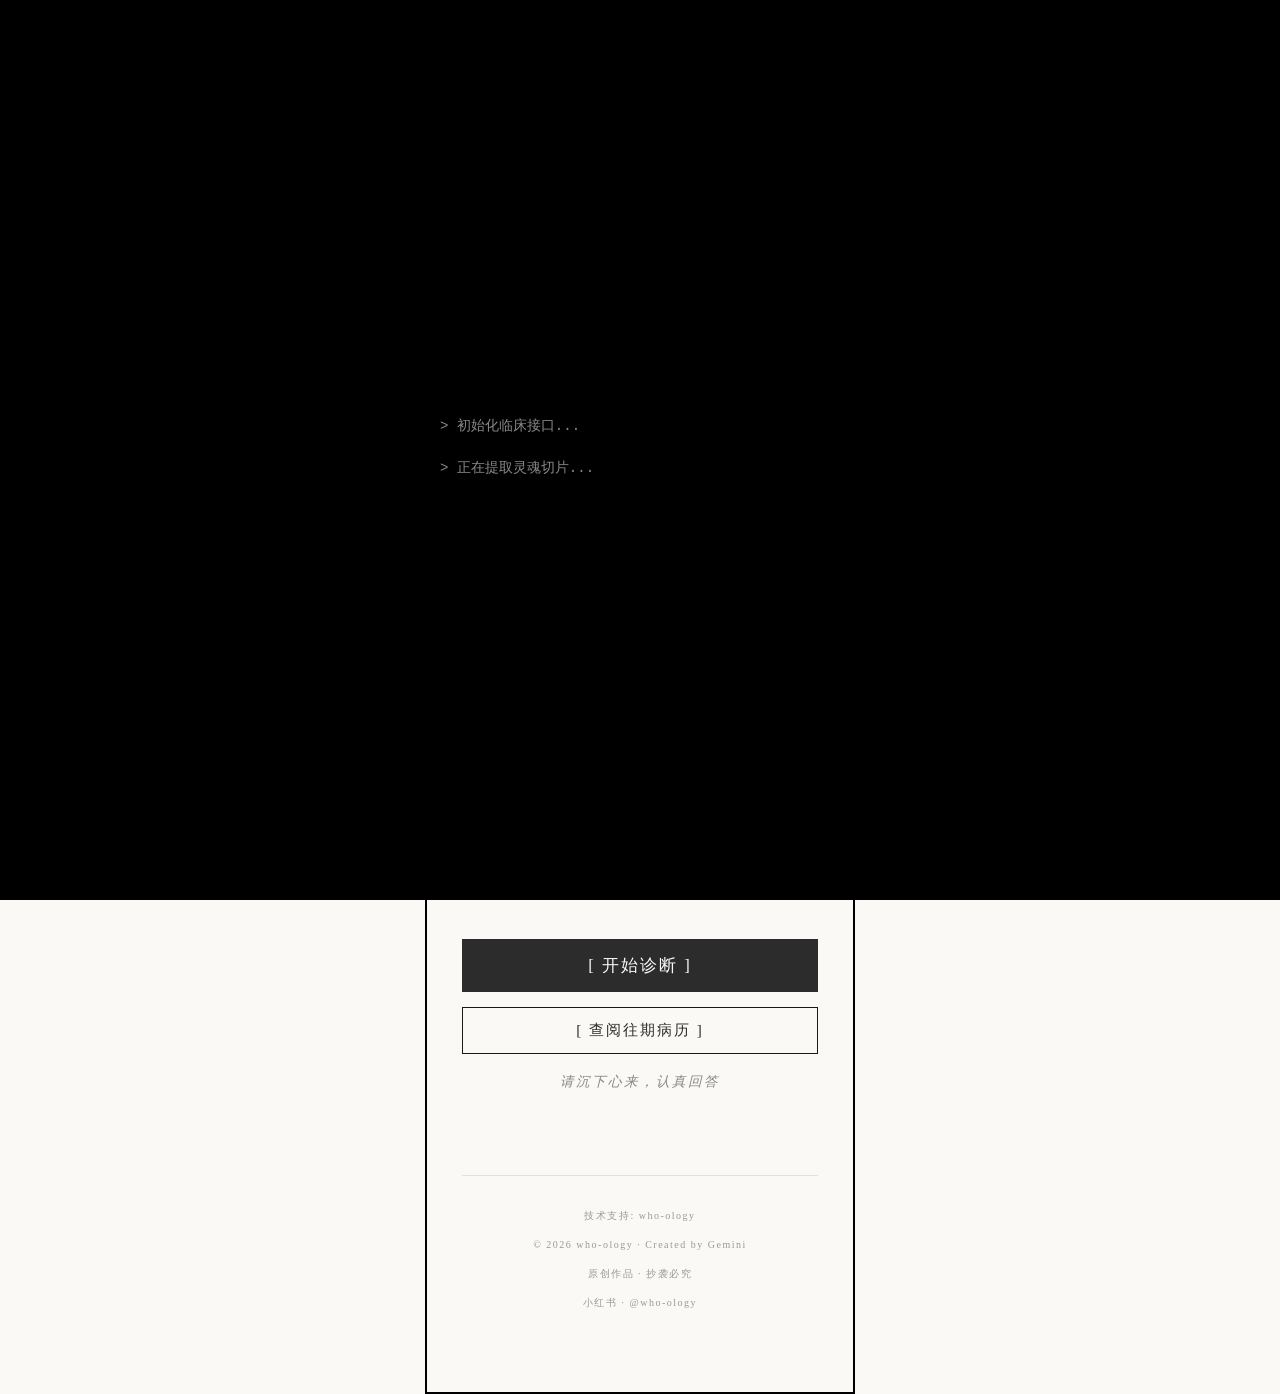
==== PPTI/index.html @ f082a9ce "Update index.html" ====
<!DOCTYPE html>
<html lang="zh-CN">

<head>
    <meta charset="UTF-8">
    <meta name="viewport" content="width=device-width, initial-scale=1.0, maximum-scale=1.0, user-scalable=no">
    <meta name="apple-mobile-web-app-capable" content="yes">
    <meta name="apple-mobile-web-app-status-bar-style" content="black-translucent">
    <meta name="theme-color" content="#FAF9F6">
    
    <meta name="apple-mobile-web-app-title" content="PPTI">
    
    <link rel="apple-touch-icon" href="images/apple-icon.png">
    
    <link rel="icon" href="images/apple-icon.png" type="image/png">
    
    <title>who-ology [ PPTI ]</title>
    <link rel="stylesheet" href="style.css">
    <script src="https://cdnjs.cloudflare.com/ajax/libs/Chart.js/3.9.1/chart.min.js"></script>
    <script src="https://cdnjs.cloudflare.com/ajax/libs/html2canvas/1.4.1/html2canvas.min.js"></script>
</head>

<body>
    <div id="intro-overlay" onclick="skipIntroAnimation()">
        <div class="intro-content">
            <div id="terminal-screen"></div>
            <button id="intro-enter-btn" class="enter-btn" onclick="event.stopPropagation(); enterApp()"
                style="display: none;">
                [ ACCESS SYSTEM ]
            </button>
        </div>
    </div>

    <div id="app">
        <div id="analyzing-overlay" 
            style="display: none; height: 100dvh; flex-direction: column; align-items: center; justify-content: center; background-color: var(--bg-color);">
            <div class="animated-lines" style="margin-bottom: 20px;">
                <div class="line line-1" style="background-color: #111;"></div>
                <div class="line line-2" style="background-color: #111;"></div>
                <div class="line line-3" style="background-color: #111;"></div>
            </div>
            <p
                style="font-family: var(--monospace-font); font-size: 11px; letter-spacing: 4px; color: #555; animation: blink 1s infinite;">
                [ 正在生成精神切片... ]
            </p>
        </div>

        <section id="landing-page" class="view active">
            <header class="clinical-header">
                <span>SESSION-ID: <span id="session-id"></span></span>
                <span>who-ology</span>
            </header>

            <main class="landing-main">
                <div class="title-section">
                    <h1 class="landing-title">P P T I</h1>
                    <h2 class="landing-subtitle">— 人类精神图鉴 —</h2>
                </div>

                <div class="landing-quote-block">
                    <p class="hero-quote">
                        <span class="nowrap-line">在必须假装正常的时代，</span><br>
                        <span class="nowrap-line">承认自己有病，是一场最伟大的反叛</span>
                    </p>
                </div>

                <div class="clinical-preamble">
                    <details class="smooth-details">
                        <summary>
                            <p class="preamble-intro">这不仅仅是一次测试，更是一场精神的临床问诊</p>
                            <div class="animated-lines">
                                <div class="line line-1"></div>
                                <div class="line line-2"></div>
                                <div class="line line-3"></div>
                            </div>
                        </summary>
                        <div class="preamble-content">
                            <p class="preamble-en">Possible Psycho Test Identification</p>
                            <p><strong>“你没有疯，是这个世界病了。”</strong></p>
                            <p>这是一个基于 16 位先哲灵魂切片构建的「人类精神图鉴」。在这里，我们不测量你的职业潜力，不评估你的性格优劣。我们只通过 30
                                道病理切片，确诊你在这荒谬世间生存时，为了自保而长出的「獠牙」与「病灶」。</p>
                            <div class="preamble-highlight">这里的 “病 ”，是你对抗异化、拒绝被规训的勋章。</div>
                            <p>每一个看似荒诞的选项后面，都潜伏着一位哲人的幽灵。请诚实地面对你的焦虑、虚无与狂躁。</p>
                            <p class="preamble-ending nowrap-line">现在，请坐下，接受这份迟到的确诊</p>
                        </div>
                    </details>
                </div>

                <div class="selector-section">
                    <p
                        style="margin-bottom: 15px; font-size: 11px; letter-spacing: 2px; font-family: var(--monospace-font); text-transform: uppercase;">
                        答题模式 [ MODE_SELECT ]</p>
                    <div class="mode-switch">
                        <button class="active" onclick="setMode('single', this)">直觉单选</button>
                        <button onclick="setMode('multi', this)">纠结多选</button>
                    </div>
                </div>

                <div class="action-footer">
                    <button class="cta-button" onclick="startQuiz()">[ 开始诊断 ]</button>
                    <button class="secondary-btn" onclick="loadPreviousResult()" style="margin-top: 15px;">[ 查阅往期病历
                        ]</button>
                </div>

                <div class="landing-footer">
                    <p class="quiet-reminder">请沉下心来，认真回答</p>
                    <div class="footer-line"></div>
                    <div class="footer-info">
                        <p>技术支持: who-ology</p>
                        <p>© 2026 who-ology · Created by Gemini</p>
                        <p>原创作品 · 抄袭必究</p>
                        <p>小红书 · @who-ology</p>
                    </div>
                </div>
            </main>
        </section>

        <section id="quiz-page" class="view">
            <header class="clinical-header">
                <span id="quiz-progress">Question 01 / 30</span>
                <span>who-ology</span>
            </header>

            <main class="quiz-main">
                <h2 id="question-text" class="question-title"></h2>
                <div id="options-container"></div>
                <div class="nav-btns">
                    <button class="nav-btn-primary" id="next-btn" onclick="nextQuestion()" style="display: none;"
                        disabled>确认多选 →</button>
                    <button class="nav-btn-secondary" id="prev-btn" onclick="prevQuestion()"
                        style="visibility: hidden;"> 返回上一切片 </button>
                </div>
            </main>
        </section>

        <section id="result-page" class="view" style="padding-top: 0; padding-bottom: 0;">
            <div id="card-capture-area"
                style="background-color: var(--bg-color); margin: 0 -35px; padding: 5px 35px 20px 35px;">
                <header class="clinical-header">
                    <span>who-ology [ DIAGNOSIS ]</span>
                    <span id="persona-code">No.XXX / 16</span>
                </header>

                <main class="diagnosis-main">
                    <div class="identity-header-centered">
                        <p class="id-prefix">你的人格类型是</p>
                        <h1 class="id-persona-zh" id="result-name">中文名</h1>
                        <h2 class="id-persona-en" id="result-english">E N G L I S H</h2>
                        <p class="id-prototype">精神原型：<span id="result-archetype"></span></p>
                    </div>

                    <div class="character-container-centered">
                        <img id="result-img" src="" alt="人格原画" class="main-avatar">
                    </div>

                    <div class="quote-container">
                        <p class="result-slogan" id="result-declaration"></p>
                    </div>

                    <div class="rarity-container" id="short-card-end">
                        <div class="rarity-label">
                            <span>[ 模因感染率 ]</span>
                            <span id="result-rarity-text">--%</span>
                        </div>
                        <div class="rarity-track">
                            <div class="rarity-fill" id="result-rarity-fill"></div>
                        </div>
                        <p class="rarity-desc" id="rarity-desc-text"></p>
                    </div>

                    <div class="elegant-divider" style="margin-bottom: 40px;">
                        ·&nbsp;&nbsp;&nbsp;&nbsp;·&nbsp;&nbsp;&nbsp;&nbsp;·</div>

                    <div class="report-section text-body">
                        <h3 class="section-title">
                            <div><span class="box-icon">■</span> 反叛病理学</div>
                            <div class="section-en">Rebel Pathology</div>
                        </h3>
                        <p class="pathology-text" id="result-pathology"></p>
                    </div>

                    <div class="dimension-map-section text-body">
                        <h3 class="section-title">
                            <div><span class="box-icon">■</span> 诊断维度坐标</div>
                            <div class="section-en">Diagnosis Map</div>
                        </h3>
                        <div class="radar-container"><canvas id="radarChart"></canvas></div>
                        <p class="dimension-analysis" id="dimension-analysis-text"></p>
                    </div>

                    <div class="soul-origin">
                        <h3 class="section-title" style="color: #fff;">
                            <div><span class="box-icon" style="color: #fff;">■</span> 灵魂溯源</div>
                            <div class="section-en" style="color: #aaa;">Soul Origin</div>
                        </h3>
                        <p class="origin-text" id="result-origin"></p>
                    </div>

                    <div class="social-map-section text-body">
                        <h3 class="section-title">
                            <div><span class="box-icon">■</span> 生存处方与社交图谱</div>
                            <div class="section-en">Survival Prescription & Social Graph</div>
                        </h3>
                        <p class="pathology-text" id="result-prescription" style="margin-bottom: 30px;"></p>
                        <div class="social-map">
                            <div class="map-card"><span>天选搭子</span><strong id="partner-mate"></strong></div>
                            <div class="map-card"><span>宿命天敌</span><strong id="partner-enemy"></strong></div>
                        </div>
                    </div>

                    <div class="elegant-divider" style="margin-top: 50px; margin-bottom: 30px;">
                        ·&nbsp;&nbsp;&nbsp;&nbsp;·&nbsp;&nbsp;&nbsp;&nbsp;·</div>

                    <div class="final-diagnosis-msg">
                        <p>问诊结束</p>
                        <p>所谓正常<br>不过是一场漫长而妥协的慢性死亡</p>
                        <p class="highlight">收好这份诊断书<br>祝你在下一个清晨<br>依然保有“发疯”的权利</p>
                    </div>

                    <div class="barcode-container">
                        <p class="barcode-title">[ 临 床 档 案 编 码 ]</p>
                        <div class="barcode-bars" id="dynamic-barcode"></div>
                        <div class="barcode-text">SYS-ID: <span id="barcode-id"></span> / AUTH: PPTI-CORE</div>
                    </div>

                    <div id="capture-branding"
                        style="display: none; text-align: center; margin-top: 40px; padding-bottom: 20px;">
                        <div style="width: 100%; height: 1px; background-color: #e0e0e0; margin: 0 auto 20px auto;">
                        </div>
                        <p
                            style="font-size: 11px; color: #999; letter-spacing: 2px; font-family: var(--serif-font); margin: 0;">
                            小红书 · @who-ology</p>
                        <p
                            style="font-size: 9px; color: #bbb; letter-spacing: 1px; font-family: var(--serif-font); margin: 5px 0 0 0;">
                            - 散播你的病灶，引发下一场共振 -</p>
                    </div>
                </main>
            </div>

            <div style="padding-bottom: 40px;">
                <div class="action-footer" style="margin-top: 20px;">
                    <div class="capture-options">
                        <button class="cta-button mini" id="btn-short" onclick="generateCard('short')">[
                            截取局部切片]</button>
                        <button class="cta-button mini" id="btn-long" onclick="generateCard('long')">[ 封存完整档案 ]</button>
                    </div>
                    <p
                        style="font-size: 0.75rem; color: #888; font-style: italic; margin: 12px 0 20px 0; letter-spacing: 1px; text-align:center;">
                        *散播你的病灶，引发下一场共振*</p>

                    <button class="secondary-btn" onclick="openArchiveModal()">[ 查阅完整精神图鉴 ]</button>
                    <button type="button" onclick="restartQuiz()" class="restart-link">[ 重新确诊 ]</button>
                </div>

                <div class="comments-section text-body">
                    <div class="elegant-divider">·&nbsp;&nbsp;&nbsp;&nbsp;·&nbsp;&nbsp;&nbsp;&nbsp;·</div>
                    <h3 class="section-title" style="text-align: center; margin-bottom: 10px;">
                        <div><span class="box-icon">■</span> 病友交流区</div>
                        <div class="section-en" style="padding-left: 0; margin-top: 6px;">Quarantine Echoes</div>
                    </h3>
                    <p style="text-align: center; font-size: 0.85rem; color: #888; margin-bottom: 30px;">
                        你的呢喃、狂躁与突发的顿悟，都将被系统匿名收录于此。</p>
                    <div class="comment-form">
                        <input type="text" id="comment-name" placeholder="代号 (可选)">
                        <textarea id="comment-text" rows="3" placeholder="记录你的病发瞬间..."></textarea>
                        <button class="submit-comment-btn" onclick="submitComment()">归档记录</button>
                    </div>
                    <div class="comment-controls">
                        <div class="filter-tabs">
                            <button class="filter-btn active" onclick="toggleFilter(this)">全部病患</button>
                            <button class="filter-btn" onclick="toggleFilter(this)">同源病例</button>
                        </div>
                        <div class="sort-box"><select class="sort-select">
                                <option>最新收录 ↓</option>
                                <option>最早收录 ↑</option>
                                <option>随机漫游</option>
                            </select></div>
                    </div>
                    <p class="comment-count" id="total-comments-count">已收录 份病理切片</p>

                    <div class="comments-list" id="comments-list"></div>

                    <div class="landing-footer" style="margin-top: 60px;">
                        <div class="footer-line"></div>
                        <div class="footer-info">
                            <p>技术支持: who-ology</p>
                            <p>© 2026 who-ology · Created by Gemini</p>
                            <p>原创作品 · 抄袭必究</p>
                            <p>小红书 · @who-ology</p>
                        </div>
                    </div>
                </div>
        </section>

        <div id="archive-modal" class="modal-overlay">
            <div class="modal-content">
                <button class="modal-close" onclick="closeArchiveModal()">×</button>
                <div class="modal-header-text">
                    <h2 class="modal-title">who-ology</h2>
                    <p class="modal-sub-title">[ 档案库 ]</p>
                    <p class="modal-desc">16 份常规切片 &middot; 4 份隐秘档案</p>
                </div>
                <div class="archive-container">
                    <h3 class="archive-section-title">■ 常规观测记录 (16)</h3>
                    <div class="archive-list" id="regular-archive"></div>
                    <div class="elegant-divider" style="margin: 40px 0 20px 0;">
                        ·&nbsp;&nbsp;&nbsp;&nbsp;·&nbsp;&nbsp;&nbsp;&nbsp;·</div>
                    <h3 class="archive-section-title danger-title">■ 高危异常病例 (4)</h3>
                    <p style="font-size: 0.75rem; color: #666; text-align: center; margin-bottom: 20px;">
                        *以下病历由于精神污染性过高，系统已自动阻断并加密</p>
                    <div class="archive-list anomaly-list" id="secret-archive"></div>
                </div>
            </div>
        </div>

        <div id="card-modal" class="modal-overlay" style="background-color: rgba(17, 17, 17, 0.95); z-index: 1000;">
            <div
                style="display: flex; flex-direction: column; align-items: center; justify-content: center; min-height: 100vh; padding: 30px 20px;">
                <p
                    style="color: #fff; font-size: 0.85rem; letter-spacing: 2px; margin-bottom: 20px; font-family: var(--serif-font); animation: fadeInDown 0.5s ease;">
                    长按下方病历卡保存至相册</p>
                <div style="flex-grow: 1; display: flex; align-items: center; justify-content: center; width: 100%;">
                    <img id="generated-card-img"
                        style="max-width: 100%; max-height: 75vh; border-radius: 4px; box-shadow: 0 10px 40px rgba(0,0,0,0.6); object-fit: contain;">
                </div>
                <button onclick="closeCardModal()"
                    style="margin-top: 30px; background: transparent; border: 1px solid #666; color: #ccc; padding: 12px 40px; font-size: 0.9rem; font-family: var(--serif-font); letter-spacing: 2px; cursor: pointer;">关闭阅览</button>
            </div>
        </div>
    </div>
    <script src="script.js"></script>
</body>

</html>
---- PPTI/style.css ----
:root {
    --bg-color: #FAF9F6;
    --text-color: #2C2C2C;
    --line-color: #1A1A1A;
    --monospace-font: "Courier New", Courier, monospace;
    --serif-font: Georgia, "Times New Roman", "Songti SC", "STSong", "华文宋体", "Noto Serif CJK SC", "SimSun", "宋体", serif;
    --positive-multiply: multiply;
}

body {
    background-color: var(--bg-color);
    color: var(--text-color);
    font-family: var(--serif-font);
    margin: 0;
    padding: 0;
    line-height: 1.9;
    -webkit-font-smoothing: antialiased;
}

/* 🌟 开屏终端 */
#intro-overlay {
    position: fixed;
    top: 0;
    left: 0;
    width: 100%;
    height: 100%;
    background-color: #000;
    z-index: 10000;
    display: flex;
    align-items: center;
    justify-content: center;
    cursor: pointer;
}

.intro-content {
    width: 85%;
    max-width: 400px;
    text-align: left;
}

#terminal-screen {
    font-family: var(--monospace-font);
    font-size: 14px;
    color: #fff;
    line-height: 2;
    margin-bottom: 20px;
}

.intro-content .enter-btn {
    display: inline-block;
    margin: 20px 0 0 0;
    background: transparent;
    border: none;
    color: #fff;
    padding: 10px 0;
    font-size: 14px;
    font-family: var(--monospace-font);
    letter-spacing: 2px;
    cursor: pointer;
    text-decoration: underline;
    text-underline-offset: 8px;
    opacity: 0.8;
}

.intro-content .enter-btn:hover {
    opacity: 1;
    color: #00fff9;
}

h1,
h2,
h3,
h4,
h5,
h6,
strong {
    font-weight: normal !important;
}

/* 1. 找到 .view 修改最小高度 */
.view {
    display: none;
    padding: 5px 35px 40px 35px;
    box-sizing: border-box;
    width: 100%;
    max-width: 430px;
    margin: 0 auto;
    
    /* 👇 增加这一行，优先使用 dvh */
    min-height: 100vh; 
    min-height: 100dvh; 
    
    border: 2px solid #000;
    background-color: var(--bg-color);
    position: relative;
}

.view.active {
    display: block;
    animation: fadeIn 0.5s ease;
}

@keyframes fadeIn {
    from {
        opacity: 0;
    }

    to {
        opacity: 1;
    }
}

.text-body {
    padding: 0 15px;
}

.clinical-header {
    display: flex;
    justify-content: space-between;
    margin-bottom: 55px;
    border-bottom: 1px solid #e5e5e5;
    padding-bottom: 1px;
    font-size: 10px;
    letter-spacing: 0px;
    font-family: var(--monospace-font);
    white-space: nowrap;
    color: #666;
}

.box-icon {
    font-size: 0.8em;
    vertical-align: top;
    color: var(--text-color);
    margin-right: 8px;
}

.landing-main {
    text-align: center;
    padding: 10px 0;
}

.title-section {
    margin-bottom: 10vh;
    text-align: center;
}

.landing-title {
    font-size: 4.5rem;
    font-family: "Songti SC Light", var(--serif-font);
    font-weight: 300;
    letter-spacing: 8.5px;
    margin: 0 0 3px 0;
    padding-left: 8.5px;
    white-space: nowrap;
    display: block;
    -webkit-text-stroke: 0.6px var(--bg-color);
}

.landing-subtitle {
    font-size: 0.85rem;
    color: #666;
    margin: 0;
    letter-spacing: 6px;
    font-weight: normal;
}

.landing-quote-block {
    margin-bottom: 30vh;
}

.hero-quote {
    font-style: italic;
    color: #222;
    font-size: 1rem;
    line-height: 2.2;
    margin: 0;
    font-weight: normal;
    text-align: center;
}

.nowrap-line {
    white-space: nowrap;
    display: inline-block;
}

.clinical-preamble {
    margin-bottom: 60px;
    padding: 0 15px;
}

.smooth-details summary {
    list-style: none;
    outline: none;
    cursor: pointer;
    text-align: center;
}

.smooth-details summary::-webkit-details-marker {
    display: none;
}

.preamble-intro {
    font-size: 0.85rem;
    color: #444;
    margin: 0 0 20px 0;
    letter-spacing: 1px;
}

.animated-lines {
    display: flex;
    flex-direction: column;
    align-items: center;
    gap: 7px;
    margin: 0 auto 10px auto;
}

.animated-lines .line {
    height: 1px;
    background-color: var(--text-color);
    opacity: 0;
}

.line-1 {
    width: 45px;
    animation: flashSeq 2s infinite 0s;
}

.line-2 {
    width: 25px;
    animation: flashSeq 2s infinite 0.4s;
}

.line-3 {
    width: 10px;
    animation: flashLine 2s infinite 0.8s;
}

@keyframes flashSeq {
    0% {
        opacity: 0;
    }

    20% {
        opacity: 1;
    }

    100% {
        opacity: 0;
    }
}

@keyframes flashLine {
    0% {
        opacity: 0;
    }

    30% {
        opacity: 1;
    }

    100% {
        opacity: 0;
    }
}

.preamble-content {
    text-align: justify;
    font-size: 0.9rem;
    color: #444;
    line-height: 2;
    padding-top: 20px;
    border-top: 1px dashed #ccc;
    margin-top: 20px;
    animation: fadeInDown 0.5s ease;
    font-family: var(--serif-font);
}

@keyframes fadeInDown {
    from {
        opacity: 0;
        transform: translateY(-10px);
    }

    to {
        opacity: 1;
        transform: translateY(0);
    }
}

.smooth-details[open] .animated-lines {
    display: none;
}

.smooth-details[open] summary {
    cursor: default;
}

.preamble-en {
    font-size: 10px;
    color: #999;
    text-align: center;
    letter-spacing: 2px;
    margin-bottom: 25px;
    font-family: var(--monospace-font);
}

.preamble-content p {
    margin-top: 0;
    margin-bottom: 15px;
}

.preamble-highlight {
    font-style: italic;
    color: #222;
    border-left: 2px solid var(--line-color);
    padding-left: 12px;
    margin: 25px 0;
    font-size: 0.95rem;
}

.preamble-ending {
    text-align: center;
    margin-top: 40px !important;
    margin-bottom: 0 !important;
    color: #222;
    font-size: 1rem;
}

.selector-section {
    margin-bottom: 40px;
    text-align: center;
}

.mode-switch {
    display: inline-flex;
    border: 1px solid var(--line-color);
}

.mode-switch button {
    background: transparent;
    border: none;
    padding: 10px 25px;
    color: var(--text-color);
    font-family: var(--serif-font);
    cursor: pointer;
    font-size: 0.9rem;
}

.mode-switch button.active {
    background: var(--text-color);
    color: var(--bg-color);
}

/* 🌟 按钮布局 */
.action-footer {
    display: flex;
    flex-direction: column;
    align-items: center;
    width: 100%;
}

.cta-button {
    background: var(--text-color);
    border: none;
    color: var(--bg-color);
    padding: 15px 0;
    font-size: 1.05rem;
    cursor: pointer;
    font-family: var(--serif-font);
    letter-spacing: 2px;
    width: 100%;
    transition: transform 0.2s;
}

.cta-button:active {
    transform: scale(0.98);
}

.capture-options {
    display: flex;
    gap: 10px;
    justify-content: center;
    width: 100%;
    margin-bottom: 10px;
}

.cta-button.mini {
    width: auto;
    min-width: 140px;
    padding: 12px 10px;
    font-size: 0.85rem;
}

.secondary-btn {
    background: transparent;
    border: 1px solid var(--line-color);
    color: var(--text-color);
    padding: 12px 0;
    font-size: 0.95rem;
    cursor: pointer;
    font-family: var(--serif-font);
    letter-spacing: 2px;
    width: 100%;
}

.restart-link {
    background: transparent;
    border: none;
    color: #888;
    font-size: 0.85rem;
    font-family: var(--serif-font);
    letter-spacing: 4px;
    cursor: pointer;
    margin-top: 25px;
    padding: 10px 0;
    display: block;
    width: 100%;
}

.landing-footer {
    margin-top: 15px;
    padding-bottom: 20px;
    text-align: center;
}

.quiet-reminder {
    font-size: 0.85rem;
    color: #888;
    font-style: italic;
    letter-spacing: 2px;
    margin-bottom: 80px;
    font-family: var(--serif-font);
}

.footer-line {
    width: 100%;
    height: 1px;
    background-color: #e0e0e0;
    margin: 0 auto 30px auto;
}

.footer-info p {
    font-size: 10px;
    color: #999;
    letter-spacing: 1.5px;
    margin: 10px 0;
    font-family: var(--serif-font);
}

.quiz-main {
    margin-top: 10px;
    padding: 0 10px;
}

#quiz-page .clinical-header {
    margin-bottom: 30px;
}

.question-title {
    font-size: 1.05rem;
    font-weight: normal !important;
    margin-bottom: 25px;
    line-height: 1.8;
    text-align: justify;
    font-family: var(--serif-font);
}

.option-item {
    border: 1px solid var(--line-color);
    margin-bottom: 12px;
    padding: 12px 16px;
    cursor: pointer;
    transition: all 0.2s ease;
    font-size: 0.9rem;
    line-height: 1.6;
    font-family: var(--serif-font);
    text-align: justify;
}

.option-item.selected {
    background-color: var(--text-color);
    color: var(--bg-color);
}

.nav-btns {
    margin-top: 25px;
    display: flex;
    flex-direction: column;
    align-items: center;
    gap: 15px;
}

.nav-btn-primary {
    background: var(--text-color);
    color: var(--bg-color);
    border: none;
    padding: 15px 0;
    font-size: 1rem;
    font-family: var(--serif-font);
    cursor: pointer;
    letter-spacing: 1px;
    width: 100%;
}

.nav-btn-primary:disabled {
    background: #ccc;
    cursor: not-allowed;
}

.nav-btn-secondary {
    background: transparent;
    color: #888;
    border: 1px solid #e0e0e0;
    padding: 10px 30px;
    font-size: 0.85rem;
    font-family: var(--serif-font);
    cursor: pointer;
    letter-spacing: 2px;
    transition: all 0.2s ease;
}

.nav-btn-secondary:active {
    background-color: #f5f5f5;
    border-color: #ccc;
}

.identity-header-centered {
    text-align: center;
    margin-bottom: 10px;
}

.id-prefix {
    font-size: 0.85rem;
    color: #888;
    font-style: italic;
    margin: 0 0 10px 0;
    font-family: var(--serif-font);
    letter-spacing: 1px;
}

.id-persona-zh {
    font-size: 3.6rem;
    font-weight: normal !important;
    margin: 0 0 5px 0;
    line-height: 1;
    letter-spacing: 2px;
    white-space: nowrap;
}

.id-persona-en {
    font-size: 1.8rem;
    color: #222;
    margin: 0 0 15px 0;
    letter-spacing: 6px;
    font-weight: normal !important;
    font-family: var(--serif-font);
}

.id-prototype {
    font-size: 0.85rem;
    color: #888;
    margin: 0;
}

.character-container-centered {
    padding: 0;
    text-align: center;
    display: flex;
    justify-content: center;
    align-items: center;
}

.main-avatar {
    max-width: 100%;
    max-height: 250px;
    mix-blend-mode: var(--positive-multiply);
    object-fit: contain;
}

.quote-container {
    margin: 35px 0 20px 0;
    padding: 0;
}

.result-slogan {
    font-style: italic;
    font-size: 1.05rem;
    font-weight: normal;
    color: #333;
    margin: 0 auto;
    text-align: center;
    width: 100%;
    display: block;
    padding: 0 10px;
    text-wrap: balance;
    line-height: 1.9;
}

/* 🌟 模因感染率进度条：在Slogan下方 */
.rarity-container {
    margin: 45px auto 40px auto;
    width: 90%;
}

.rarity-label {
    display: flex;
    justify-content: space-between;
    font-family: var(--monospace-font);
    font-size: 0.75rem;
    color: #666;
    margin-bottom: 8px;
}

.rarity-track {
    width: 100%;
    height: 2px;
    background: #e0e0e0;
}

.rarity-fill {
    height: 100%;
    background: #111;
    width: 0%;
    transition: width 1.5s cubic-bezier(0.4, 0, 0.2, 1);
}

.rarity-desc {
    font-size: 0.6rem;
    color: #888;
    margin: 8px 0 0 0;
    text-align: right;
    letter-spacing: 1px;
    font-family: var(--serif-font);
    font-style: italic;
}

.elegant-divider {
    text-align: center;
    color: #999;
    font-size: 1.2rem;
    margin: 30px 0 60px 0;
}

.report-section,
.dimension-map-section,
.social-map-section {
    margin-bottom: 60px;
    text-align: left;
}

.section-title {
    font-weight: normal !important;
    font-size: 1.15rem;
    margin-bottom: 25px;
    letter-spacing: 1px;
    font-family: var(--serif-font);
    line-height: 1.4;
}

.section-en {
    display: block;
    font-size: 0.75rem;
    color: #888;
    margin-top: 4px;
    padding-left: 20px;
    letter-spacing: 1px;
    font-style: italic;
    font-family: var(--monospace-font);
}

.pathology-text {
    color: #333;
    text-align: justify;
    font-size: 0.88rem;
    font-family: var(--serif-font);
}

.radar-container {
    width: 100%;
    margin: 20px 0;
    padding: 10px 0;
}

.dimension-analysis {
    font-size: 0.82rem;
    color: #444;
    line-height: 1.8;
    margin-bottom: 40px;
    padding: 20px;
    background-color: rgba(0, 0, 0, 0.02);
    border-radius: 4px;
    font-family: var(--serif-font);
    text-align: justify;
    border-left: 2px solid #1a1a1a;
}


/* 🌟 灵魂溯源：回归极简纯粹的高级哑光黑底 */
/* 🌟 灵魂溯源：实体黑卡厚度感 */
.soul-origin {
    background: linear-gradient(135deg, #1c1c1c 0%, #050505 100%);
    /* 保持干净的深黑渐变 */
    color: #e0e0e0;
    padding: 45px 25px;
    margin: 40px -10px;
    border-radius: 4px;
    position: relative;
    border: 1px solid #1a1a1a;

    /* 核心 3D 逻辑：
       1. 顶部一根极细的白光，模拟纸张边缘厚度 
       2. 下方深沉的外阴影，让卡片像浮在纸面上
       3. 内部微弱的漫反射阴影 */
    box-shadow:
        inset 0 1px 0 rgba(255, 255, 255, 0.08),
        0 12px 35px rgba(0, 0, 0, 0.15),
        0 2px 10px rgba(0, 0, 0, 0.1);
}

/* 顶部增加一个微弱的装饰，强化系统档案感 */
.soul-origin::before {
    content: "";
    position: absolute;
    top: 0;
    left: 0;
    width: 100%;
    height: 3px;
    background: rgba(255, 255, 255, 0.03);
    border-radius: 4px 4px 0 0;
}

.origin-text {
    color: #e0e0e0;
    text-align: justify;
    font-size: 0.90rem;
    line-height: 2;
    margin-bottom: 0;
    font-style: normal;
}

/* 🌟 社交图谱：处方签样式 */
.social-map {
    display: flex;
    gap: 15px;
    margin-top: 20px;
}

.map-card {
    flex: 1;
    border: none;
    /* 彻底去掉生硬的黑边框 */
    background: #f2f2f2;
    /* 浅灰色处方纸底色 */
    padding: 18px 10px;
    display: flex;
    flex-direction: column;
    gap: 10px;
    text-align: center;
    border-radius: 2px;
    /* 较小的圆角更硬朗 */
    position: relative;

    /* 核心 3D 逻辑：
       1. 顶部的黑色窄条模拟“夹子”或“胶水粘合位”
       2. 右下方微弱的阴影，让标签产生“翘起”或“厚度”的错觉 */
    border-top: 3px solid #111;
    box-shadow:
        0 4px 12px rgba(0, 0, 0, 0.04),
        0 1px 3px rgba(0, 0, 0, 0.02);
    transition: transform 0.2s ease;
}

/* 装饰性虚线，模拟撕拉线，增加细节 */
.map-card::after {
    content: '';
    position: absolute;
    top: 42px;
    left: 10%;
    width: 80%;
    height: 1px;
    border-bottom: 1px dashed #ccc;
    opacity: 0.8;
}

/* 稍微优化卡片内文字的层级 */
.map-card span:first-child {
    letter-spacing: 2px;
    font-size: 12px;
    color: #888;
    margin-bottom: 12px;
}

.map-card strong {
    font-size: 1.1rem;
    color: #111;
    font-family: var(--serif-font);
    font-weight: normal !important;
    margin-top: 8px;
}

.final-diagnosis-msg {
    text-align: center;
    margin-bottom: 0px;
    padding: 0 13px;
    margin-top: 50px;
}

.final-diagnosis-msg p {
    text-align: center;
    margin: 40px 0;
    font-size: 0.9rem;
    color: #4b4b4b;
    font-family: var(--serif-font);
    letter-spacing: 1px;
    line-height: 2;
}

.final-diagnosis-msg .highlight {
    text-align: center;
    color: #4b4b4b;
    font-family: var(--serif-font);
    font-size: 0.9rem;
    margin-top: 100px;
    line-height: 2.3;
    font-style: italic;
}

/* 🌟 条形码区：底部截图封边 */
.barcode-container {
    text-align: center;
    margin: 60px 0 20px 0;
}

.barcode-title {
    font-family: var(--monospace-font);
    font-size: 9px;
    color: #bbb;
    margin-bottom: 8px;
    letter-spacing: 2px;
}

/* 🌟 真正的动态条形码容器 */
.barcode-bars {
    display: flex;
    justify-content: center;
    align-items: center;
    height: 30px;
    /* 统一的条形码高度 */
    margin-bottom: 30px;
    width: 100%;
}

/* 动态生成的单根线条样式 */
.barcode-line {
    background-color: #5a5a5a;
    /* 👈 颜色改为褪色的高级灰，去掉死黑的突兀感 */
    opacity: 0.9;
}

.barcode-text {
    font-family: var(--monospace-font);
    font-size: 9px;
    color: #999;
    letter-spacing: 1px;
}

.comments-section {
    margin-top: 20px;
    margin-bottom: 50px;
}

.comment-form {
    display: flex;
    flex-direction: column;
    gap: 15px;
    margin-bottom: 30px;
}

.comment-form input,
.comment-form textarea {
    width: 100%;
    box-sizing: border-box;
    border: 1px solid #ccc;
    background: transparent;
    padding: 12px 15px;
    font-family: var(--serif-font);
    font-size: 0.95rem;
    color: var(--text-color);
}

.comment-form input:focus,
.comment-form textarea:focus {
    outline: none;
    border-color: var(--text-color);
}

.submit-comment-btn {
    background: var(--text-color);
    color: var(--bg-color);
    border: none;
    padding: 12px 0;
    font-size: 0.95rem;
    font-family: var(--serif-font);
    letter-spacing: 2px;
    cursor: pointer;
}

.comment-controls {
    display: flex;
    justify-content: space-between;
    align-items: center;
    margin-bottom: 10px;
    border-bottom: 1px solid #eee;
    padding-bottom: 15px;
}

.filter-tabs {
    display: flex;
    gap: 15px;
}

.filter-btn {
    background: transparent;
    border: none;
    color: #999;
    font-family: var(--serif-font);
    font-size: 0.9rem;
    padding: 0;
    cursor: pointer;
    transition: color 0.2s;
}

.filter-btn.active {
    color: var(--text-color);
    font-weight: bold;
    border-bottom: 1px solid var(--line-color);
    padding-bottom: 2px;
}

.sort-box .sort-select {
    background: transparent;
    border: 1px solid #ccc;
    padding: 4px 8px;
    font-family: var(--serif-font);
    font-size: 0.8rem;
    color: #666;
    border-radius: 2px;
    outline: none;
}

.comment-count {
    font-size: 0.75rem;
    color: #aaa;
    text-align: left;
    margin-top: 0;
    margin-bottom: 25px;
}

.comments-list {
    display: flex;
    flex-direction: column;
    gap: 25px;
}

.comment-item {
    border-bottom: 1px dashed #e5e5e5;
    padding-bottom: 20px;
    animation: fadeInDown 0.4s ease;
}

.comment-header {
    display: flex;
    justify-content: space-between;
    margin-bottom: 10px;
    font-size: 0.8rem;
    color: #888;
}

.comment-author {
    font-family: var(--monospace-font);
    color: #444;
    font-weight: bold;
}

.comment-content {
    font-size: 0.95rem;
    color: #333;
    text-align: justify;
}

.load-more-btn {
    background: transparent;
    border: none;
    color: #666;
    width: 100%;
    padding: 15px;
    margin-top: 20px;
    font-family: var(--serif-font);
    font-size: 0.85rem;
    cursor: pointer;
    text-decoration: underline;
    text-decoration-style: dotted;
}

.modal-overlay {
    position: fixed;
    top: 0;
    left: 0;
    width: 100%;
    height: 100%;
    background-color: var(--bg-color);
    z-index: 999;
    display: none;
    overflow-y: auto;
    padding: 40px 20px;
    box-sizing: border-box;
}

.modal-overlay.show {
    display: block;
    animation: fadeIn 0.3s ease;
}

.modal-content {
    max-width: 430px;
    margin: 0 auto;
    position: relative;
    padding-bottom: 60px;
}

.modal-close {
    position: absolute;
    top: -30px;
    right: 0;
    background: transparent;
    border: none;
    font-size: 2.2rem;
    color: #999;
    cursor: pointer;
    padding: 10px;
    line-height: 1;
    z-index: 10;
}

.modal-header-text {
    text-align: center;
    margin-bottom: 40px;
    margin-top: 10px;
}

.modal-title {
    font-size: 1.2rem;
    font-family: var(--monospace-font);
    letter-spacing: 2px;
    margin: 0;
}

.modal-sub-title {
    font-size: 1rem;
    margin: 5px 0 10px 0;
    font-family: var(--serif-font);
    letter-spacing: 2px;
}

.modal-desc {
    font-size: 0.8rem;
    color: #888;
    font-style: italic;
    margin: 0;
}

.archive-section-title {
    font-size: 1.1rem;
    text-align: center;
    letter-spacing: 2px;
    margin-bottom: 30px;
    border-bottom: 1px solid var(--line-color);
    padding-bottom: 10px;
}

.danger-title {
    color: #800;
    border-color: #800;
}

.archive-item {
    border: 1px solid #ccc;
    margin-bottom: 12px;
    cursor: pointer;
    transition: all 0.2s ease;
    background-color: #fff;
}

.archive-header {
    padding: 12px 15px;
    display: flex;
    align-items: center;
    justify-content: space-between;
}

.archive-code {
    font-family: var(--monospace-font);
    font-size: 0.75rem;
    color: #888;
    min-width: 50px;
}

.archive-name {
    flex-grow: 1;
    font-size: 0.95rem;
    letter-spacing: 1px;
    padding-left: 10px;
}

.archive-toggle {
    font-size: 1.2rem;
    color: #999;
    transition: transform 0.2s;
    line-height: 1;
}

.archive-detail {
    display: none;
    padding: 0 15px 20px 15px;
    border-top: 1px dashed #eee;
    margin-top: 5px;
    padding-top: 15px;
}

.archive-item.open .archive-detail {
    display: block;
    animation: fadeInDown 0.3s ease;
}

.archive-item.open .archive-toggle {
    transform: rotate(45deg);
}

.archive-detail-content {
    display: flex;
    gap: 15px;
    align-items: flex-start;
}

.archive-thumb {
    width: 60px;
    height: 60px;
    object-fit: contain;
    border: 1px solid #eee;
    border-radius: 4px;
    padding: 5px;
    background: #fafafa;
}

.archive-text-group {
    flex: 1;
}

.archive-archetype {
    font-size: 0.8rem;
    color: #666;
    margin: 0 0 5px 0;
}

.archive-quote {
    font-style: italic;
    font-size: 0.9rem;
    color: #222;
    margin: 0 0 10px 0;
    line-height: 1.5;
}

.archive-text {
    font-size: 0.85rem;
    color: #444;
    text-align: justify;
    margin: 15px 0 0 0;
}

.anomaly-list .archive-item {
    background-color: #111;
    border-color: #111;
}

.anomaly-list .archive-code {
    color: #555;
}

.anomaly-list .archive-name {
    color: #fff;
}

.anomaly-list .archive-toggle {
    color: #555;
}

.anomaly-list .archive-detail {
    border-top-color: #333;
}

.redacted-warning {
    color: #a00;
    font-family: var(--monospace-font);
    font-size: 0.8rem;
    text-align: center;
    margin-bottom: 15px;
    border: 1px dashed #a00;
    padding: 5px;
}

.redacted-text {
    color: transparent;
    text-shadow: 0 0 6px rgba(200, 200, 200, 0.6);
    user-select: none;
    font-size: 0.85rem;
    text-align: justify;
    margin: 0;
}

/* 🌟 销毁切片按钮样式 */
.delete-btn {
    background: transparent;
    border: none;
    color: #4e0404;
    /* 暗红色，带着警告意味 */
    font-size: 0.75rem;
    font-family: var(--serif-font);
    cursor: pointer;
    margin-top: 12px;
    padding: 0;
    letter-spacing: 2px;
    opacity: 0.8;
    transition: opacity 0.2s, color 0.2s;
}

.delete-btn:hover {
    opacity: 1;
    color: #4e0404;
    text-decoration: underline;
    text-underline-offset: 4px;
}

/* 🌟 评论底部操作区排版 */
.comment-actions {
    display: flex;
    justify-content: space-between;
    align-items: center;
    margin-top: 15px;
}

/* 🌟 重置销毁按钮的上边距，因为它现在装在 flex 盒子里了 */
.delete-btn {
    margin-top: 0;
}

/* 🌟 共鸣(点赞)按钮样式 */
.like-btn {
    background: transparent;
    border: 1px solid #ccc;
    color: #888;
    padding: 4px 12px;
    font-size: 0.75rem;
    font-family: var(--serif-font);
    cursor: pointer;
    border-radius: 20px;
    transition: all 0.2s ease;
    letter-spacing: 1px;
    display: flex;
    align-items: center;
    gap: 4px;
}

.like-btn:hover:not(:disabled) {
    border-color: #666;
    color: #333;
}

/* 点赞后的锁死状态（病态红） */
.like-btn.liked {
    border-color: #b00;
    color: #b00;
    background: rgba(176, 0, 0, 0.05);
    cursor: default;
}
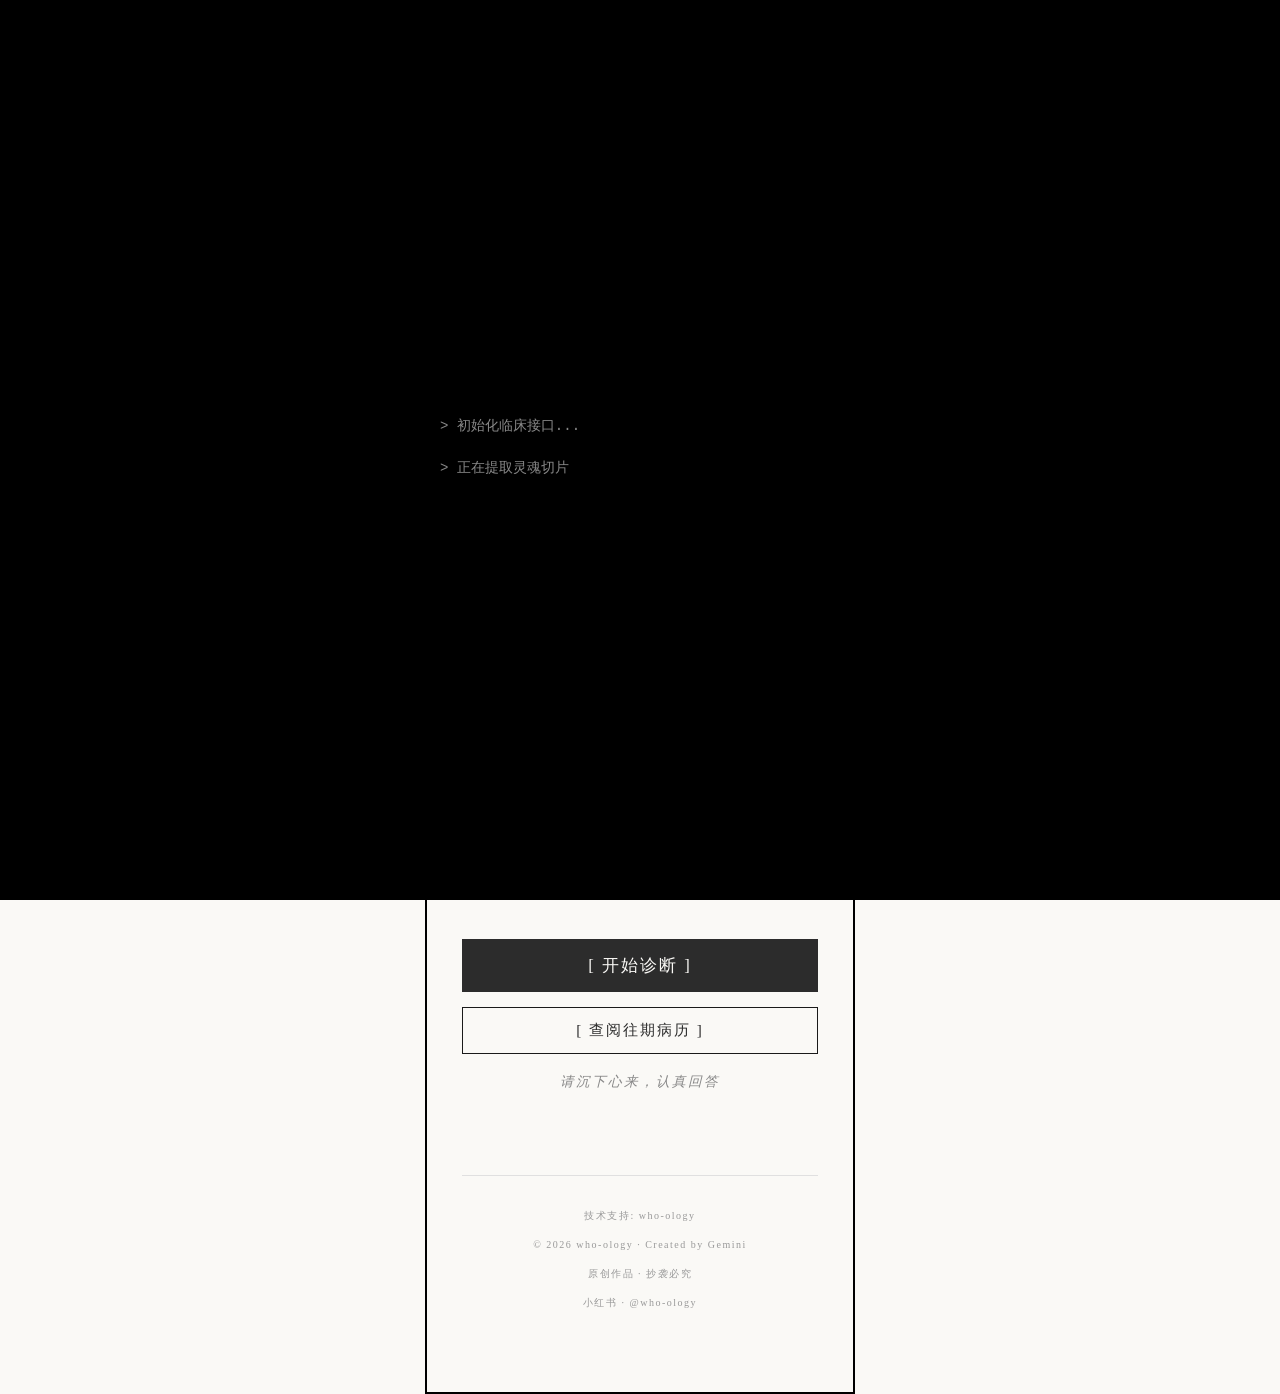
==== commit 11335960: "Update index.html" ====
--- a/PPTI/index.html
+++ b/PPTI/index.html
@@ -4,6 +4,7 @@
 <head>
     <meta charset="UTF-8">
     <meta name="viewport" content="width=device-width, initial-scale=1.0, maximum-scale=1.0, user-scalable=no">
+    <meta name="color-scheme" content="light">
     <meta name="apple-mobile-web-app-capable" content="yes">
     <meta name="apple-mobile-web-app-status-bar-style" content="black-translucent">
     <meta name="theme-color" content="#FAF9F6">
@@ -232,7 +233,7 @@
                             小红书 · @who-ology</p>
                         <p
                             style="font-size: 9px; color: #bbb; letter-spacing: 1px; font-family: var(--serif-font); margin: 5px 0 0 0;">
-                            - 散播你的病灶，引发下一场共振 -</p>
+                            - 带着你的病历卡，回小红书寻找与你共振的灵魂吧 -</p>
                     </div>
                 </main>
             </div>
@@ -317,8 +318,8 @@
             <div
                 style="display: flex; flex-direction: column; align-items: center; justify-content: center; min-height: 100vh; padding: 30px 20px;">
                 <p
-                    style="color: #fff; font-size: 0.85rem; letter-spacing: 2px; margin-bottom: 20px; font-family: var(--serif-font); animation: fadeInDown 0.5s ease;">
-                    长按下方病历卡保存至相册</p>
+                    style="color: #fff; font-size: 0.85rem; text-align: center; letter-spacing: 2px; margin-bottom: 20px; font-family: var(--serif-font); animation: fadeInDown 0.5s ease;">
+                    长按下方病历卡保存至相册<br>如果喜欢这份测评请给作者点个赞吧~<br>小红书 · who-ology</p>
                 <div style="flex-grow: 1; display: flex; align-items: center; justify-content: center; width: 100%;">
                     <img id="generated-card-img"
                         style="max-width: 100%; max-height: 75vh; border-radius: 4px; box-shadow: 0 10px 40px rgba(0,0,0,0.6); object-fit: contain;">
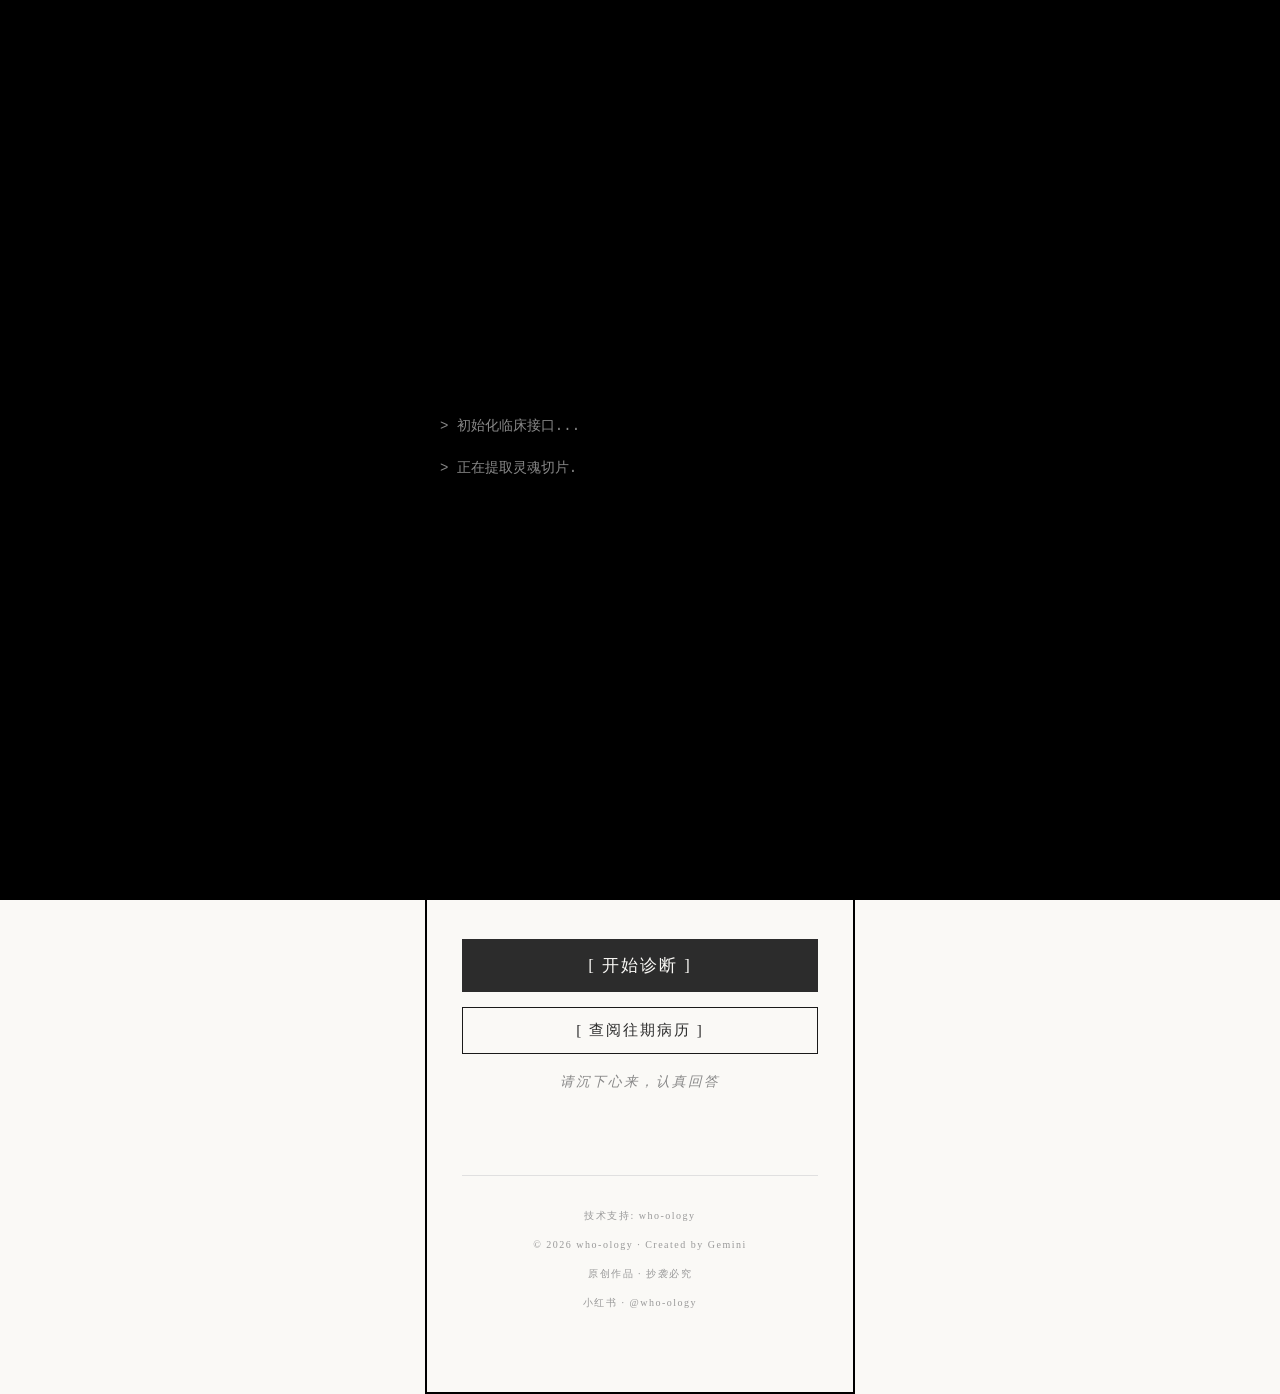
==== commit cb6b5d0e: "Update index.html" ====
--- a/PPTI/index.html
+++ b/PPTI/index.html
@@ -233,7 +233,7 @@
                             小红书 · @who-ology</p>
                         <p
                             style="font-size: 9px; color: #bbb; letter-spacing: 1px; font-family: var(--serif-font); margin: 5px 0 0 0;">
-                            - 带着你的病历卡，回小红书寻找与你共振的灵魂吧 -</p>
+                            - 散播你的病灶，引发下一场共振 -</p>
                     </div>
                 </main>
             </div>
@@ -247,7 +247,7 @@
                     </div>
                     <p
                         style="font-size: 0.75rem; color: #888; font-style: italic; margin: 12px 0 20px 0; letter-spacing: 1px; text-align:center;">
-                        *散播你的病灶，引发下一场共振*</p>
+                        *带着你的病历卡，回小红书寻找与你共振的灵魂吧*</p>
 
                     <button class="secondary-btn" onclick="openArchiveModal()">[ 查阅完整精神图鉴 ]</button>
                     <button type="button" onclick="restartQuiz()" class="restart-link">[ 重新确诊 ]</button>
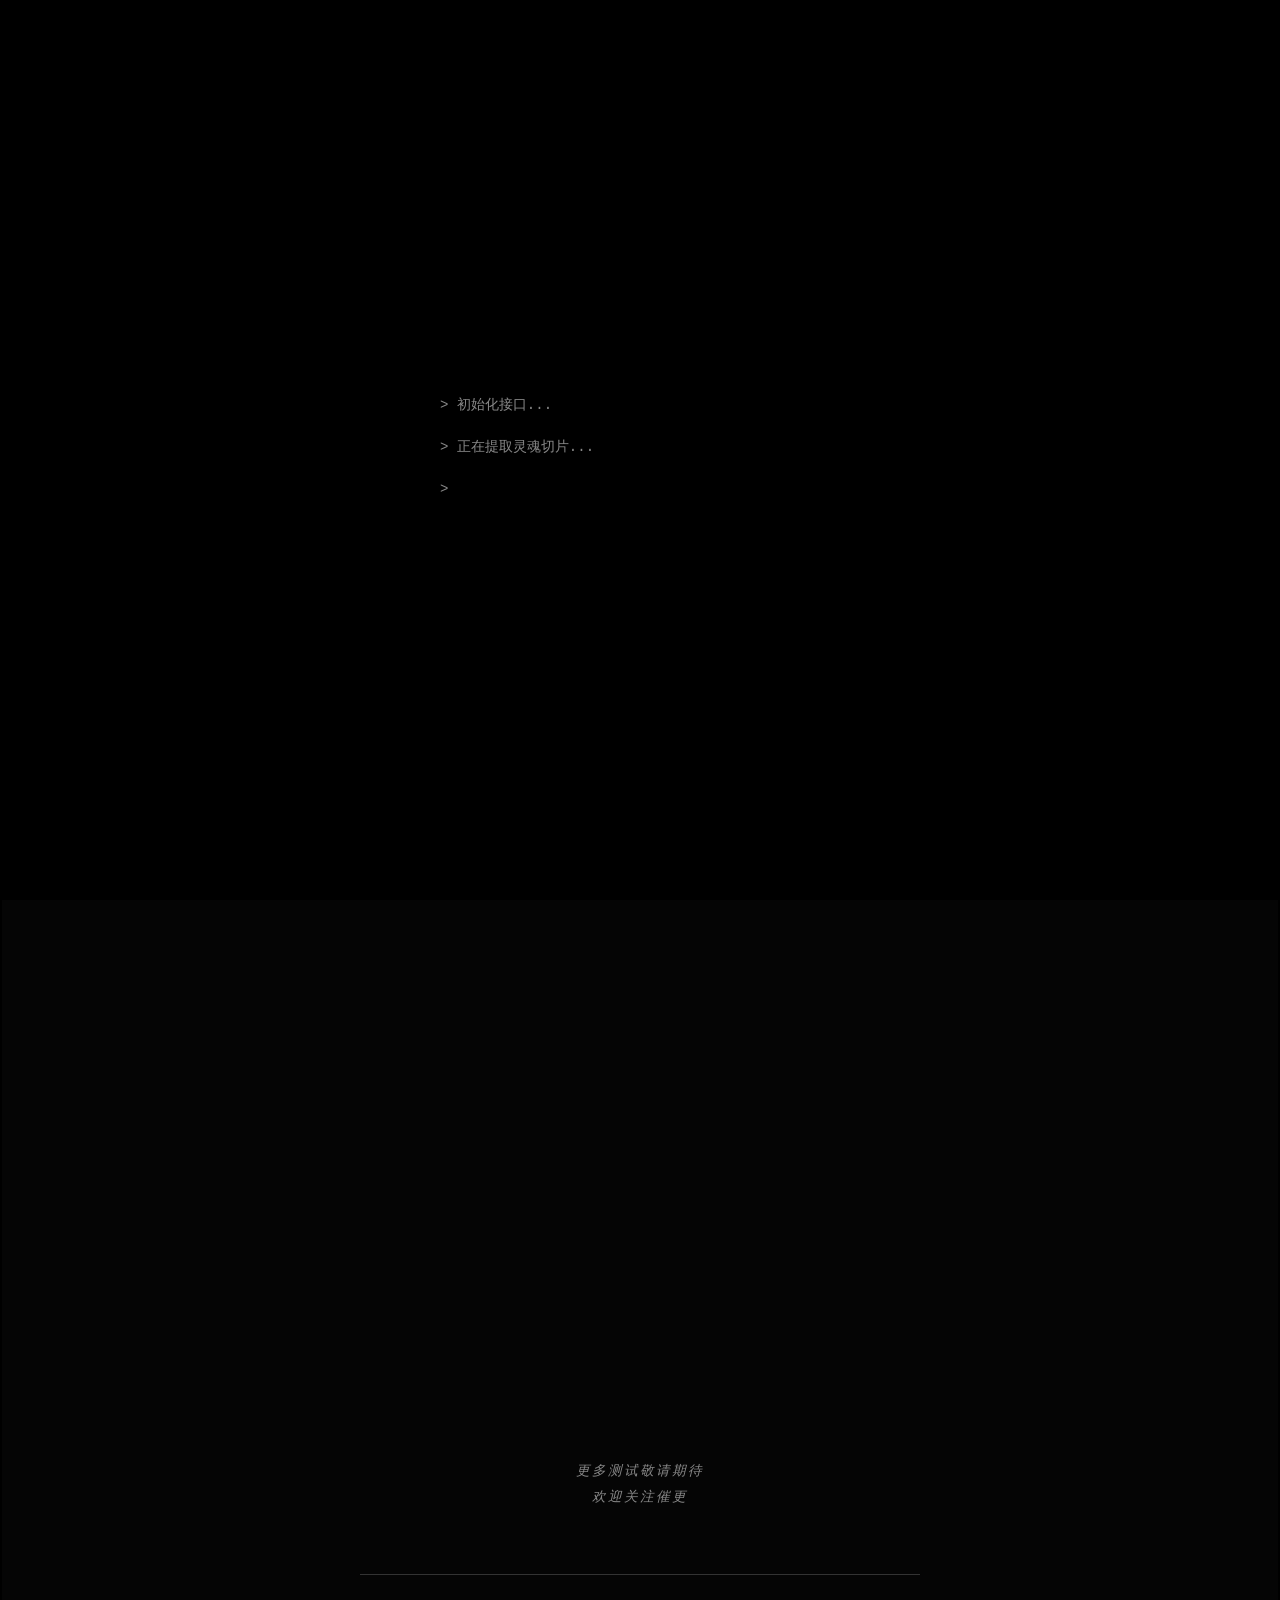
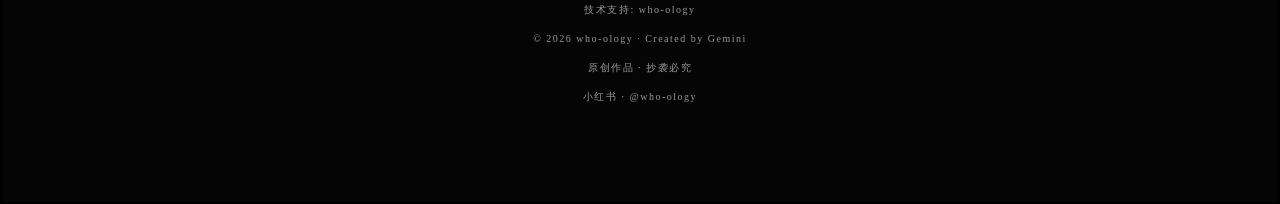
==== commit b4079802: "Add files via upload" ====
--- a/PPTI/index.html
+++ b/PPTI/index.html
@@ -8,17 +8,18 @@
     <meta name="apple-mobile-web-app-capable" content="yes">
     <meta name="apple-mobile-web-app-status-bar-style" content="black-translucent">
     <meta name="theme-color" content="#FAF9F6">
-    
+
     <meta name="apple-mobile-web-app-title" content="PPTI">
-    
+
     <link rel="apple-touch-icon" href="images/apple-icon.png">
-    
+
     <link rel="icon" href="images/apple-icon.png" type="image/png">
-    
+
     <title>who-ology [ PPTI ]</title>
     <link rel="stylesheet" href="style.css">
     <script src="https://cdnjs.cloudflare.com/ajax/libs/Chart.js/3.9.1/chart.min.js"></script>
     <script src="https://cdnjs.cloudflare.com/ajax/libs/html2canvas/1.4.1/html2canvas.min.js"></script>
+    <script src="https://cdnjs.cloudflare.com/ajax/libs/p5.js/1.6.0/p5.min.js"></script>
 </head>
 
 <body>
@@ -27,13 +28,13 @@
             <div id="terminal-screen"></div>
             <button id="intro-enter-btn" class="enter-btn" onclick="event.stopPropagation(); enterApp()"
                 style="display: none;">
-                [ ACCESS SYSTEM ]
+                [ 进 入 系 统 ]
             </button>
         </div>
     </div>
 
     <div id="app">
-        <div id="analyzing-overlay" 
+        <div id="analyzing-overlay"
             style="display: none; height: 100dvh; flex-direction: column; align-items: center; justify-content: center; background-color: var(--bg-color);">
             <div class="animated-lines" style="margin-bottom: 20px;">
                 <div class="line line-1" style="background-color: #111;"></div>
@@ -46,7 +47,69 @@
             </p>
         </div>
 
-        <section id="landing-page" class="view active">
+        <section id="hub-page" class="view active hub-view">
+            <div id="p5-canvas-container"></div>
+            <div class="hub-hero">
+                <div class="hub-logo">who-ology<br><span style="font-size: 0.8rem; letter-spacing: 8px;">人 类 精 神 图
+                        鉴</span>
+                </div>
+                <h1 class="hub-manifesto">剥离身份与皮囊<br>我们在灵魂中确认彼此的精神底色</h1>
+                <div class="scroll-indicator" onclick="scrollToCards()">
+                    <span class="scroll-text">点击下滑</span>
+                    <div class="scroll-arrow"></div>
+                </div>
+            </div>
+
+            <div class="test-entries-section" id="test-entries-section">
+                <div class="split-container" id="hub-split-container">
+                    <div class="split-panel split-left" onclick="handleSplitClick('left', event)">
+                        <div class="card-bg">
+                            <canvas class="geo-canvas" id="geo-canvas"></canvas>
+                        </div>
+                        <div class="split-content">
+                            <div class="card-track">Track A</div>
+                            <h2 class="card-title">PPTI</h2>
+                            <div class="card-detail-section">
+                                <h3 class="card-subtitle">你的哲学人格</h3>
+                                <button class="enter-test-btn" onclick="goToPPTIIntro(event)">[ 开启测试 ]</button>
+                            </div>
+                        </div>
+                    </div>
+
+                    <div class="split-panel split-right" onclick="handleSplitClick('right', event)">
+                        <div class="card-bg">
+                            <div class="film-edge"></div>
+                            <div class="film-edge bottom"></div>
+                        </div>
+                        <div class="split-content">
+                            <div class="cam-focus"></div>
+                            <div class="card-track">Track B</div>
+                            <h2 class="card-title" style="position: relative; color: #b3b3b3;">
+                                LSTI
+                                <div class="new-badge-unexpanded">[NEW]</div>
+                            </h2>
+                            <div class="card-detail-section">
+                                <h3 class="card-subtitle">你的人生剧本</h3>
+                                <button class="enter-test-btn disabled" onclick="event.stopPropagation()">[ 敬请期待
+                                    ]</button>
+                            </div>
+                        </div>
+                    </div>
+                </div>
+                <div class="hub-footer">
+                    <p class="quiet-reminder">更多测试敬请期待<br>欢迎关注催更</p>
+                    <div class="footer-line" style="background-color: #333;"></div>
+                    <div class="footer-info">
+                        <p>技术支持: who-ology</p>
+                        <p>© 2026 who-ology · Created by Gemini</p>
+                        <p>原创作品 · 抄袭必究</p>
+                        <p>小红书 · @who-ology</p>
+                    </div>
+                </div>
+            </div>
+        </section>
+
+        <section id="ppti-intro-page" class="view">
             <header class="clinical-header">
                 <span>SESSION-ID: <span id="session-id"></span></span>
                 <span>who-ology</span>
@@ -105,6 +168,8 @@
 
                 <div class="landing-footer">
                     <p class="quiet-reminder">请沉下心来，认真回答</p>
+                    <button class="secondary-btn" style="margin-top: 15px; border:none;" onclick="goToHub()">[ 返回首页
+                        ]</button>
                     <div class="footer-line"></div>
                     <div class="footer-info">
                         <p>技术支持: who-ology</p>
@@ -247,7 +312,7 @@
                     </div>
                     <p
                         style="font-size: 0.75rem; color: #888; font-style: italic; margin: 12px 0 20px 0; letter-spacing: 1px; text-align:center;">
-                        *带着你的病历卡，回小红书寻找与你共振的灵魂吧*</p>
+                        *带着你的病历卡*<br>*回小红书寻找与你共振的灵魂吧*</p>
 
                     <button class="secondary-btn" onclick="openArchiveModal()">[ 查阅完整精神图鉴 ]</button>
                     <button type="button" onclick="restartQuiz()" class="restart-link">[ 重新确诊 ]</button>
@@ -332,4 +397,4 @@
     <script src="script.js"></script>
 </body>
 
-</html>
+</html>
--- a/PPTI/style.css
+++ b/PPTI/style.css
@@ -7,14 +7,17 @@
     --positive-multiply: multiply;
 }
 
-body {
+body,
+html {
     background-color: var(--bg-color);
     color: var(--text-color);
     font-family: var(--serif-font);
     margin: 0;
     padding: 0;
+    overflow-x: hidden;
     line-height: 1.9;
     -webkit-font-smoothing: antialiased;
+    -webkit-tap-highlight-color: transparent;
 }
 
 /* 🌟 开屏终端 */
@@ -41,7 +44,8 @@
 #terminal-screen {
     font-family: var(--monospace-font);
     font-size: 14px;
-    color: #fff;
+    color: #888;
+    /* 🌟 修正：从纯白改为柔和的灰，不再刺眼 */
     line-height: 2;
     margin-bottom: 20px;
 }
@@ -85,11 +89,11 @@
     width: 100%;
     max-width: 430px;
     margin: 0 auto;
-    
+
     /* 👇 增加这一行，优先使用 dvh */
-    min-height: 100vh; 
-    min-height: 100dvh; 
-    
+    min-height: 100vh;
+    min-height: 100dvh;
+
     border: 2px solid #000;
     background-color: var(--bg-color);
     position: relative;
@@ -428,7 +432,8 @@
     color: #888;
     font-style: italic;
     letter-spacing: 2px;
-    margin-bottom: 80px;
+    /* 🌟 【间距】：修改这里可以调整 “更多测试敬请期待” 距离下方分割线的距离 */
+    margin-bottom: 60px;
     font-family: var(--serif-font);
 }
 
@@ -436,7 +441,8 @@
     width: 100%;
     height: 1px;
     background-color: #e0e0e0;
-    margin: 0 auto 30px auto;
+    /* 🌟 【间距】：这里的第三个数值 (30px) 控制分割线距离下方版权文字的距离 */
+    margin: 0 auto 10px auto;
 }
 
 .footer-info p {
@@ -1282,3 +1288,596 @@
     background: rgba(176, 0, 0, 0.05);
     cursor: default;
 }
+
+/* ========================================== */
+/* 🌟 WHO-OLOGY HUB PAGE (BRAND ENTRY) 🌟     */
+/* ========================================== */
+
+#hub-page {
+    background-color: #050505;
+    /* Deep black for the whole hub page */
+    padding: 0;
+    color: #fff;
+    min-height: 100vh;
+    max-width: 100%;
+    /* Override the view limits */
+    display: none;
+    /* Hide when not active */
+    flex-direction: column;
+}
+
+#hub-page.active {
+    display: flex;
+}
+
+/* p5.js canvas container */
+#p5-canvas-container {
+    position: absolute;
+    top: 0;
+    left: 0;
+    width: 100%;
+    height: 100vh;
+    z-index: 0;
+    pointer-events: none;
+    overflow: hidden;
+}
+
+.hub-hero {
+    position: relative;
+    width: 100%;
+    height: 100vh;
+    display: flex;
+    flex-direction: column;
+    justify-content: center;
+    align-items: center;
+    text-align: center;
+    z-index: 10;
+    padding: 0 20px;
+    box-sizing: border-box;
+}
+
+.hub-logo {
+    position: absolute;
+    /* 🌟 修改这里的数值可以调整顶部 who-ology 的上下边距 (比如改回 0% 或者调成 15%) */
+    top: 10%;
+    left: 0;
+    width: 100%;
+    /* padding-top 也可以用来微调边距 */
+    padding-top: 0px;
+
+    /* 🌟 修改这里的数值可以调整 who-ology 文字的大小 */
+    font-size: 4.5rem;
+
+    font-family: var(--serif-font);
+    font-weight: 300;
+    letter-spacing: 12px;
+    /* 🌟 降低字体亮度，解决深色背景下白得“发亮/刺眼”的问题 */
+    color: #b3b3b3;
+    /* 取消了原先的发光阴影，让字显得更实、更内敛 */
+    text-shadow: none;
+    opacity: 0;
+    /* Hidden initially */
+    box-sizing: border-box;
+}
+
+#hub-page.start-animation .hub-logo {
+    /* 🌟 修正：放慢速度，让遮罩推屏效果更优雅、更有氛围感 */
+    animation: logoReveal 3.5s cubic-bezier(0.16, 1, 0.3, 1) forwards;
+    clip-path: inset(0 0 0 0);
+}
+
+@keyframes logoReveal {
+    0% {
+        opacity: 0;
+        transform: translateY(30px);
+        clip-path: inset(0 0 100% 0);
+        /* 从底部遮罩中滑出 */
+    }
+
+    20% {
+        opacity: 1;
+    }
+
+    100% {
+        opacity: 1;
+        transform: translateY(0);
+        clip-path: inset(0 0 0 0);
+    }
+}
+
+/* 🌟 烟雾遮挡视觉错觉：出场从模糊到清晰，然后循环被烟雾遮挡 */
+@keyframes textFoggy {
+    0% {
+        opacity: 0;
+        filter: blur(5px);
+    }
+
+    /* 第一段清晰期：保持约 3s (15%) */
+    20%,
+    35% {
+        opacity: 1;
+        filter: blur(0px);
+    }
+
+    /* 浓雾弥漫期：保持原有呼吸深度 */
+    50% {
+        opacity: 0.35;
+        filter: blur(2px);
+    }
+
+    /* 第二段清晰期：保持约 3s (15%) */
+    65%,
+    80% {
+        opacity: 1;
+        filter: blur(0px);
+    }
+
+    100% {
+        opacity: 0;
+        filter: blur(5px);
+    }
+}
+
+.hub-manifesto {
+    position: absolute;
+    /* 🌟 修改这里的数值可以调整中间那段话的上下位置 (50% 代表绝对居中，可改成 40% 或 60%) */
+    top: 55%;
+    left: 0;
+    width: 100%;
+    transform: translateY(-50%);
+
+    /* 🌟 修改这里的数值可以调整中间那段话的文字大小 */
+    font-size: 1rem;
+
+    /* 🌟 同样降低这边的字体亮度，使用更深的灰，符合“深渊”气质 */
+    color: #999999;
+    line-height: 2.4;
+    font-style: italic;
+    font-family: var(--serif-font);
+    letter-spacing: 4px;
+    font-weight: normal;
+    opacity: 0;
+    /* Hidden initially */
+}
+
+#hub-page.start-animation .hub-manifesto {
+    /* 🌟 【浓雾动画速度】：修改这里的 35s。数值越小，雾气流动和呼吸感就越快；数值越大越慢（目前是 35秒一个循环） */
+    animation: textFoggy 20s ease-in-out 0.5s infinite both;
+}
+
+.scroll-indicator {
+    position: absolute;
+    bottom: 50px;
+    display: flex;
+    flex-direction: column;
+    align-items: center;
+    opacity: 0;
+    /* Hidden initially */
+}
+
+#hub-page.start-animation .scroll-indicator {
+    /* 🌟 同步浓雾出场效果：使用和中间文字一样的 textFoggy 动画，同时保留箭头的上下跳动 */
+    animation: textFoggy 20s ease-in-out 0.5s infinite both, floatBounce 2s infinite ease-in-out;
+}
+
+.scroll-text {
+    font-size: 0.75rem;
+    letter-spacing: 4px;
+    color: #888;
+    margin-bottom: 10px;
+    font-family: var(--monospace-font);
+}
+
+.scroll-arrow {
+    width: 1px;
+    height: 30px;
+    background-color: #888;
+}
+
+@keyframes floatBounce {
+
+    0%,
+    100% {
+        transform: translateY(0);
+    }
+
+    50% {
+        transform: translateY(10px);
+    }
+}
+
+.test-entries-section {
+    position: relative;
+    z-index: 10;
+
+    /* 🌟 【卡片离顶部的距离】：修改这里的第一个数值 (40px) 可以控制整个内容区距离顶部的留白。
+       注意：如果你下面使用了 justify-content: center;（垂直居中），这个顶部间距可能会被居中效果覆盖。
+       如果想完全由自己控制距离顶部的边距，请把下面的 justify-content 删掉或改为 flex-start */
+    padding: 100px 20px 80px 20px;
+
+    max-width: 600px;
+    margin: 0 auto;
+    display: flex;
+    flex-direction: column;
+
+    /* 🌟 【整体上下位置】如果觉得整个卡片+底部文字离最上面太远/太近，可以修改或删除这一行
+       center: 垂直居中 / flex-start: 靠上 / flex-end: 靠下 */
+    justify-content: center;
+
+    width: 100%;
+    /* 🌟 确保最小高度是屏幕高度，防止内容太少导致无法完全滚到顶部，从而露出上半截背景 */
+    min-height: 100vh;
+    box-sizing: border-box;
+    background-color: #050505;
+}
+
+/* --- Slanted Accordion Container --- */
+.split-container {
+    position: relative;
+    width: 100%;
+    height: 380px;
+    border: 1px solid #333;
+    background: #0a0a0a;
+    overflow: hidden;
+    will-change: transform;
+    /* Hidden by default until IntersectionObserver fires */
+    opacity: 0;
+}
+
+/* Triggered by IntersectionObserver: make container visible */
+.split-container.card-revealed {
+    opacity: 1;
+}
+
+/* Left panel slides in from the left edge — meets at the slant */
+.split-container.card-revealed .split-left {
+    /* 🌟 【卡片初次合拢速度】：修改这里的 2s。数值越小，两张卡片从两侧合拢的速度就越快 */
+    animation: cardSlideInLeft 1.5s cubic-bezier(0.16, 1, 0.3, 1) forwards;
+}
+
+/* Right panel slides in from the right edge — meets at the slant */
+.split-container.card-revealed .split-right {
+    /* 🌟 【卡片初次合拢速度】：同样修改这里的 2s。后面的 0.08s 是右侧卡片的微小延迟，让合拢更有层次感 */
+    animation: cardSlideInRight 1.5s cubic-bezier(0.16, 1, 0.3, 1) 0.05s forwards;
+}
+
+@keyframes cardSlideInLeft {
+    from {
+        clip-path: polygon(0 0, 0% 0, 0% 100%, 0 100%);
+    }
+
+    to {
+        clip-path: polygon(0 0, 55% 0, 45% 100%, 0 100%);
+    }
+}
+
+@keyframes cardSlideInRight {
+    from {
+        clip-path: polygon(100% 0, 100% 0, 100% 100%, 100% 100%);
+    }
+
+    to {
+        clip-path: polygon(55% 0, 100% 0, 100% 100%, 45% 100%);
+    }
+}
+
+/* After animation completes (JS removes card-revealed, adds card-entered):
+   keep visible so accordion transitions work cleanly */
+.split-container.card-entered {
+    opacity: 1;
+}
+
+.split-panel {
+    position: absolute;
+    top: 0;
+    left: 0;
+    width: 100%;
+    height: 100%;
+    cursor: pointer;
+    /* 🌟 【卡片点击展开速度】：修改这里的 0.6s。数值越小，点击卡片时左右展开/收缩的速度就越快 */
+    transition: clip-path 0.6s cubic-bezier(0.25, 1, 0.5, 1);
+    z-index: 1;
+}
+
+/* Default State (50/50 Split) */
+.split-left {
+    clip-path: polygon(0 0, 55% 0, 45% 100%, 0 100%);
+    background: #0d0d0d;
+}
+
+.split-right {
+    clip-path: polygon(55% 0, 100% 0, 100% 100%, 45% 100%);
+    background: #070707;
+}
+
+/* Left Active State */
+.split-container.left-active .split-left {
+    clip-path: polygon(0 0, 85% 0, 75% 100%, 0 100%);
+    z-index: 2;
+}
+
+.split-container.left-active .split-right {
+    clip-path: polygon(85% 0, 100% 0, 100% 100%, 75% 100%);
+}
+
+/* Right Active State */
+.split-container.right-active .split-left {
+    clip-path: polygon(0 0, 25% 0, 15% 100%, 0 100%);
+}
+
+.split-container.right-active .split-right {
+    clip-path: polygon(25% 0, 100% 0, 100% 100%, 15% 100%);
+    z-index: 2;
+}
+
+/* --- Card Background Patterns --- */
+.card-bg {
+    position: absolute;
+    top: 0;
+    left: 0;
+    width: 100%;
+    height: 100%;
+    opacity: 0.05;
+    transition: opacity 0.6s cubic-bezier(0.25, 1, 0.5, 1);
+    pointer-events: none;
+}
+
+.split-container.left-active .split-left .card-bg,
+.split-container.right-active .split-right .card-bg {
+    opacity: 0.25;
+}
+
+/* --- Content Alignment & Center Tracking --- */
+.split-content {
+    position: absolute;
+    top: 0;
+    left: 0;
+    width: 100%;
+    height: 100%;
+    display: flex;
+    flex-direction: column;
+    justify-content: center;
+    align-items: center;
+    text-align: center;
+    transition: transform 0.6s cubic-bezier(0.25, 1, 0.5, 1), opacity 0.4s ease;
+    padding: 20px;
+    box-sizing: border-box;
+}
+
+.card-detail-section {
+    display: flex;
+    flex-direction: column;
+    align-items: center;
+    gap: 15px;
+    height: 0;
+    opacity: 0;
+    overflow: hidden;
+    transition: all 0.5s cubic-bezier(0.25, 1, 0.5, 1);
+}
+
+.split-container.left-active .split-left .card-detail-section,
+.split-container.right-active .split-right .card-detail-section {
+    height: 80px;
+    opacity: 1;
+    margin-top: 15px;
+}
+
+.enter-test-btn {
+    background: transparent;
+    border: 1px solid #666;
+    color: #e0e0e0;
+    padding: 8px 24px;
+    font-family: var(--monospace-font);
+    font-size: 0.8rem;
+    letter-spacing: 2px;
+    cursor: pointer;
+    transition: all 0.3s ease;
+}
+
+.enter-test-btn:hover:not(.disabled) {
+    background: #e0e0e0;
+    color: #000;
+}
+
+.enter-test-btn.disabled {
+    color: #555;
+    border-color: #333;
+    cursor: not-allowed;
+}
+
+/* Default Transforms (Center to visible area) */
+.split-left .split-content {
+    transform: translateX(-25%);
+}
+
+.split-right .split-content {
+    transform: translateX(25%);
+}
+
+/* Active State Transforms & Hiding Shrunk Content */
+.split-container.left-active .split-left .split-content {
+    transform: translateX(-10%);
+}
+
+.split-container.left-active .split-right .split-content {
+    transform: translateX(35%);
+    opacity: 0;
+    pointer-events: none;
+}
+
+.split-container.right-active .split-left .split-content {
+    transform: translateX(-35%);
+    opacity: 0;
+    pointer-events: none;
+}
+
+.split-container.right-active .split-right .split-content {
+    transform: translateX(10%);
+}
+
+/* --- Card Text Styles --- */
+.card-track {
+    font-size: 0.6rem;
+    color: #666;
+    letter-spacing: 4px;
+    font-family: var(--monospace-font);
+    text-transform: uppercase;
+    margin-bottom: 10px;
+}
+
+.card-title {
+    font-size: 2rem;
+    font-weight: 300 !important;
+    letter-spacing: 6px;
+    margin: 0;
+    font-family: var(--serif-font);
+    color: #b3b3b3;
+}
+
+.card-subtitle {
+    font-size: 0.8rem;
+    color: #aaa;
+    letter-spacing: 3px;
+    font-family: var(--serif-font);
+    font-weight: normal;
+    margin: 0;
+}
+
+.new-badge {
+    font-size: 0.65rem;
+    color: #e0d0a0;
+    letter-spacing: 2px;
+    font-family: var(--monospace-font);
+    vertical-align: super;
+}
+
+.new-badge-unexpanded {
+    position: absolute;
+    top: 100%;
+    left: 50%;
+    transform: translateX(-50%);
+    font-size: 0.65rem;
+    color: #e0d0a0;
+    letter-spacing: 2px;
+    font-family: var(--monospace-font);
+    margin-top: 5px;
+    transition: opacity 0.4s ease;
+    white-space: nowrap;
+}
+
+.split-container.right-active .split-right .new-badge-unexpanded {
+    opacity: 0;
+    pointer-events: none;
+}
+
+/* --- PPTI Morphing Geometry Canvas --- */
+.geo-canvas {
+    position: absolute;
+    top: 0;
+    left: 0;
+    width: 100%;
+    height: 100%;
+    pointer-events: none;
+}
+
+.film-edge {
+    position: absolute;
+    top: 0;
+    left: 0;
+    right: 0;
+    height: 15px;
+    background-image: repeating-linear-gradient(to right, transparent, transparent 15px, rgba(255, 255, 255, 0.3) 15px, rgba(255, 255, 255, 0.3) 20px);
+    background-size: 20px 100%;
+    animation: filmScroll 2s linear infinite;
+}
+
+.film-edge.bottom {
+    top: auto;
+    bottom: 0;
+}
+
+@keyframes filmScroll {
+    from {
+        background-position-x: 0;
+    }
+
+    to {
+        background-position-x: -20px;
+    }
+}
+
+.cam-focus {
+    position: absolute;
+    top: 50%;
+    left: 50%;
+    width: 80px;
+    height: 80px;
+    border: 1px dashed rgba(255, 255, 255, 0.3);
+    border-radius: 50%;
+    opacity: 0.05;
+    transition: opacity 0.6s cubic-bezier(0.25, 1, 0.5, 1);
+    pointer-events: none;
+    animation: camRotate 10s linear infinite;
+    transform-origin: 50% 50%;
+}
+
+@keyframes camRotate {
+    from {
+        transform: translate(-50%, -50%) rotate(0deg);
+    }
+
+    to {
+        transform: translate(-50%, -50%) rotate(360deg);
+    }
+}
+
+.split-container.right-active .split-right .cam-focus {
+    opacity: 0.25;
+}
+
+.hub-footer {
+    text-align: center;
+    display: flex;
+    flex-direction: column;
+
+    /* 🌟 【间距1】：修改这里的数值，控制 “卡片” 和 “更多测试敬请期待” 之间的距离 (支持 px 或 vh) */
+    margin-top: 6vh;
+
+    /* 🌟 【间距2】：修改这里的数值，控制 “更多测试敬请期待” 和最底部 “技术支持...” 等细碎文字之间的距离 */
+    gap: 0.5vh;
+}
+
+/* --- Mobile Responsiveness --- */
+@media (max-width: 600px) {
+    .hub-logo {
+        /* 🌟 手机端：在这里修改 who-ology 的大小 */
+        font-size: 2.6rem;
+        letter-spacing: 10px;
+        padding-top: 30px;
+    }
+
+    .hub-logo span {
+        letter-spacing: 6px;
+    }
+
+    .hub-manifesto {
+        /* 🌟 手机端：在这里修改中间那段话的文字大小 */
+        font-size: 0.85rem;
+        line-height: 2.5;
+        padding: 0 10px;
+    }
+
+    .split-container {
+        height: 320px;
+        /* slightly shorter on mobile */
+    }
+
+    .card-title {
+        font-size: 1.6rem;
+        letter-spacing: 4px;
+    }
+
+    .card-subtitle {
+        font-size: 0.75rem;
+    }
+}
